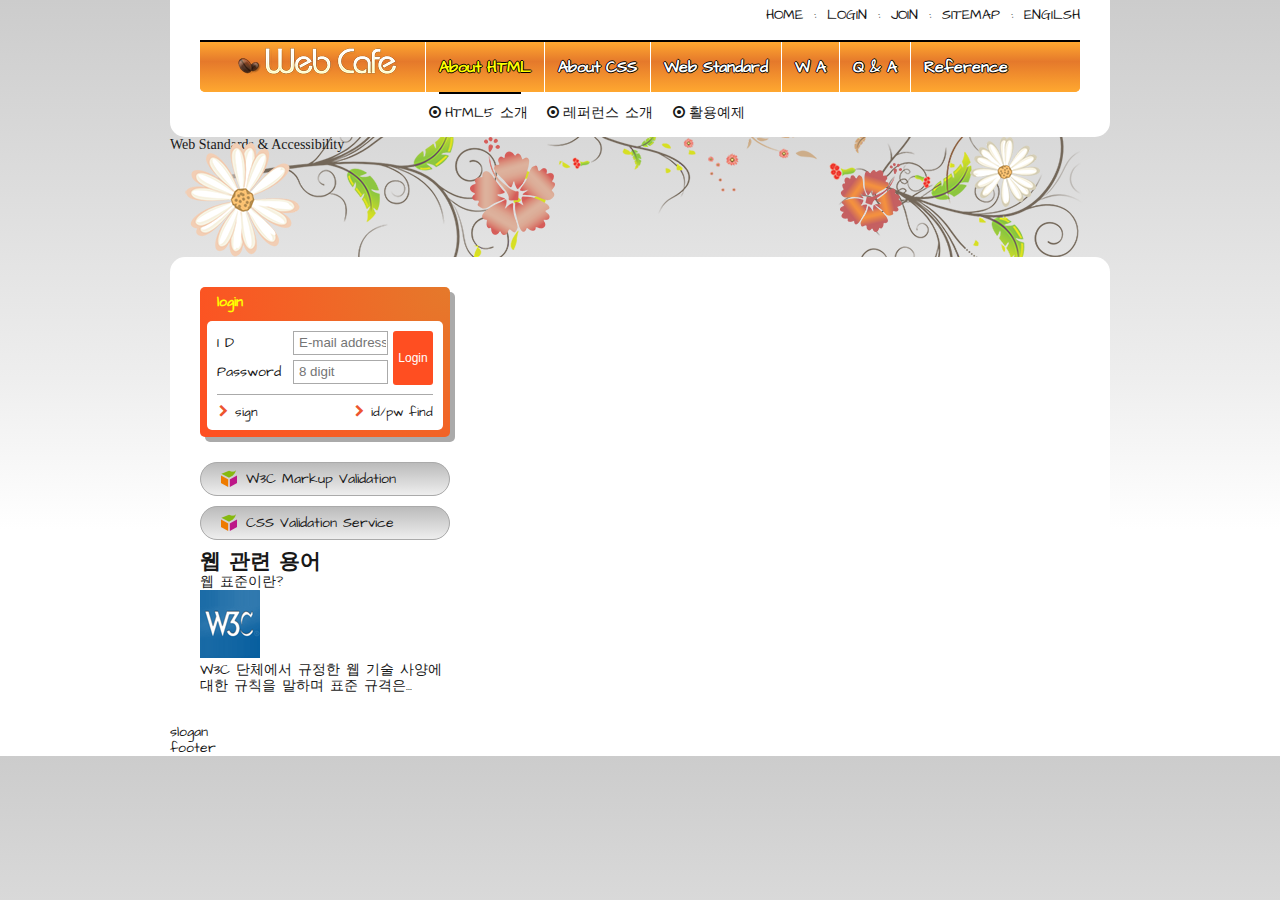
==== index.html @ fd50ccb4 "웹 관련용어 div 요소 추가" ====
<!DOCTYPE html>
<html lang="ko-KR">
  <head>
    <meta charset="UTF-8" />
    <title>Web cafe</title>
    <link rel="stylesheet" href="css/style.css">
    <style>
    </style>
  </head>
  <body>
    <div class="container">
      <header class="header">
        <h1 class="logo">
          <a href="index.html">
            <img src="images/logo.png" alt="Web Cafe">
          </a>
        </h1>
        <!--ul.member>li*5>a[href="#"]-->
        <ul class="member">
          <li><a href="#">Home</a></li>
          <li class="bar"><a href="#">login</a></li>
          <li class="bar"><a href="#">Join</a></li>
          <li class="bar"><a href="#">Sitemap</a></li>
          <li class="bar"><a href="#">engilsh</a></li>
        </ul>     
        <nav class="navigation">
          <h2 class="readable-hidden">메인메뉴</h2>
          <ul class="menu clearfix">
            <li class="menu-item menu-act" tabindex="0">
              <span class="menu-item-text">About HTML</span>
              <ul class="sub-menu sub-menu1">
                <li>
                  <a class="icon-dot-circled" href="#">HTML5 소개</a>
                </li>
                <li>
                  <a class="icon-dot-circled" href="#">레퍼런스 소개</a>
                </li>
                <li>
                  <a class="icon-dot-circled" href="#">활용예제</a>
                </li>
              </ul>
            </li>
            <li class="menu-item" tabindex="0">
              <span class="menu-item-text">About CSS</span>
              <ul class="sub-menu sub-menu2">
                <li>
                  <a href="#">CSS 소개</a>
                </li>
                <li>
                  <a href="#">CSS2 VS CSS3</a>
                </li>
                <li>
                  <a href="#">CSS 애니메이션</a>
                </li>
                <li>
                  <a href="#">CSS Framework</a>
                </li>
              </ul>
            </li>
            <li class="menu-item" tabindex="0">
              <span class="menu-item-text">Web Standard</span>
              <ul class="sub-menu sub-menu3">
                <li>
                  <a href="#">웹표준 이란?</a>
                </li>
                <li>
                  <a href="#">W3C</a>
                </li>
                <li>
                  <a href="#">HTML5의 현재와 미래</a>
                </li>
              </ul>
            </li>
            <li class="menu-item" tabindex="0">
              <span class="menu-item-text">W A</span>
              <ul class="sub-menu sub-menu4">
                <li>
                  <a href="#">웹 접근성의 개요</a>
                </li>
                <li>
                  <a href="#">장애 환경의 이해</a>
                </li>
                <li>
                  <a href="#">장차법</a>
                </li>
                <li>
                  <a href="#">웹 접근성 품질마크</a>
                </li>
              </ul>
            </li>
            <li class="menu-item" tabindex="0">
              <span class="menu-item-text">Q & A</span>
              <ul class="sub-menu sub-menu5">
                <li>
                  <a href="#">묻고 답하기</a>
                </li>
                <li>
                  <a href="#">FAQ</a>
                </li>
                <li>
                  <a href="#">1대1 질문</a>
                </li>
                <li>
                  <a href="#">웹표준</a>
                </li>
                <li>
                  <a href="#">웹 접근성</a>
                </li>
              </ul>
            </li>
            <li class="menu-item" tabindex="0">
              <span class="menu-item-text">Reference</span>
              <ul class="sub-menu sub-menu6">
                <li>
                  <a href="#">공개 자료실</a>
                </li>
                <li>
                  <a href="#">이미지 자료실</a>
                </li>
                <li>
                  <a href="#">웹표준 자료실</a>
                </li>
                <li>
                  <a href="#">웹 접근성 자료실</a>
                </li>
              </ul>
            </li>
          </ul>
        </nav>   
      </header>
      <div class="visual">
        <p class="visual-text">Web Standards &amp; Accessibility</p> <!--w3shools.com-->
      </div>
      <div class="main">
        <!--div.group.group$*3 {content memo}-->
        <div class="group group1">
          <section class="login">
            <h2 class="login-heading">login</h2>
            <form action="https://formspree.io/jiseon0523@naver.com" method="POST" class="login-form">
            <fieldset>
              <legend></legend>
              <div class="user-email">
                <!--lable+input#user-email-->
                <label for="user-email">I D</label>
                <input type="email" id="user-email" name="id" required placeholder="E-mail address">
              </div>
              <div class="user-pw">
                <label for="user-pw">Password</label>
                <input type="password" id="user-pw" name="password" required placeholder="8 digit">
              </div>
              <button type="submit" class="btn-login">Login</button>
            </fieldset>
            </form>
            <ul class="sign">
              <li class ="icon-right-open">
                <a href="#">sign</a>
              </li>
              <li class ="icon-right-open">
                <a href="#">id/pw find</a>
              </li>
            </ul>
          </section>
          <section class="validation">
            <h2 class="readable-hidden">유효성 검사 배너</h2>
            <ul class="validation-list">
              <li>
                <a href="https://validator.w3.org/" target="_blank" title="마크업 유효성 검사 사이트로 이동(새창)">W3C Markup Validation</a>
              </li>
              <li>
                  <a href="https://jigsaw.w3.org/css-validator" target="_blank" title="CSS 유효성 검사 사이트로 이동(새창)">CSS Validation Service</a>
                </li>
            </ul>
          </section>
          <section class="term">
            <h2 class="term-heading">웹 관련 용어</h2>
            <dl class="term-list">
              <div class="clearfix">
                <dt class="term-list-subject">웹 표준이란?</dt>
                  <dd class="term-list-thumbnail">
                    <img src="images/web_standards.gif" alt="">
                  </dd>
                  <dd class="term-list-brief">
                    W3C 단체에서 규정한 웹 기술 사양에 대한 규칙을 말하며 표준 규격은...
                  </dd>
              </div>
              <!-- <div class="clearfix even">
                <dt class="term-list-subject2">웹 표준이란?</dt>
                  <dd class="term-list-thumbnail2">
                    <img src="images/web_standards.gif" alt="">
                  </dd>
                  <dd class="term-list-brief2">
                    W3C 단체에서 규정한 웹 기술 사양에 대한 규칙을 말하며 표준 규격은...
                  </dd>
              </div> -->
            </dl>
          </section>
        </div>
        <div class="group group2"></div>
        <div class="group group3"></div>
      </div>
      <article class="slogan">slogan</article>
      <div class="bg_footer">
        <footer class="footer">footer</footer>
      </div>
    </div>
  </body>
</html>
---- css/style.css ----
@charset "utf-8";
/*@import url('https://fonts.googleapis.com/css?family=Song+Myung');*/
/*@import url("https://spoqa.github.io/spoqa-han-sans/css/SpoqaHanSans-kr.css"); /*spoqa han sans*/
@import url('https://fonts.googleapis.com/css?family=Architects+Daughter');
@import url("fontello.css");
/* 스타일 초기화 */
*, *::before, *::after{
    box-sizing:border-box;
    margin: 0;
    padding: 0;
}
html{
    font-size:10px;
}
ul{
    list-style-type:none; 
    /* reset css */
}
a{
    text-decoration: none;
    color:inherit;
}
/* 숨김 콘텐츠 */
.readable-hidden{
    background: teal;
    position: absolute;
    width: 1px;
    height: 1px;
    overflow: hidden;
    clip: rect(0,0,0,0);
    margin:-1px;
}
/*클래스 모듈*/
/*float 이슈를 해결하기 위한 clear기능*/
.clearfix::after{
    content:"";
    display: block;
    clear:both;
}
/* 기본스타일 */
body {
    color:#181818;
    font-size:1.4rem;
    /*font-family: 'Spoqa Han Sans', 'Sans-serif';*/
    font-family: 'Architects Daughter', cursive;
    font-weight:400;
    line-height:1.15;
    background: linear-gradient(to bottom, #ccc, #eee 50%, #fff 70%, #fff 100%);
}
/* container */
.container{
    background:url("images//bg_flower.png")no-repeat 50% 0;
}
.header, .visual, .main, .slogan ,.footer{
    /*background: yellow;*/
    width: 940px;
    margin: 0 auto;
}
.bg-footer{
    background: linear-gradient(to bottom, #ccc, #eee 50%, #fff 70%, #fff 100%);
}
/* header logo */
.header{
    position: relative;
    background-color: #fff;
    padding: 0 30px 45px;
    border-radius: 0 0 15px 15px;
}
.logo{
    position: absolute;
    top:45px;
    left:65px;
}
/* 안내링크 */
.member{
    text-align: right;
    font-size:0;
    padding: 2px 0;
    margin-right: -10px;
}
.member li, .member a{
    display: inline-block;
}
.member li{
    font-size:1.4rem;
    text-transform: uppercase;
}
.bar::before{
    content: ":";
    margin: 0 1px;
}
.member a{
    padding: 5px 10px;
}
/* main menu */
.menu{
    /* background: repeating-linear-gradient(180degm, red, red 20px, green 20px, green 40px); */
    background: #ffa830 linear-gradient(to bottom, #1e5799 0%,#ffa830 0%,#e5792b 39%,#ffa830 100%); /* W3C, IE10+, FF16+, Chrome26+, Opera12+, Safari7+ */
    margin-top: 10px;
    padding-left:225px;
    border-top:2px solid #000;
    border-radius: 0 0 5px 5px;
}
.menu >li {
    float: left;
    position:relative;
}
.menu-item-text{
    font-size: 1.6rem;
    font-weight:700;
    color:#fff;
    padding:1em 13px;
    display:block;
    border-left:1px solid #fff;
    text-shadow: 1px 0 0 #000, 0 1px 0 #000, -1px 0 0 #000, 0 -1px 0 #000;
}
.menu-act .menu-item-text{
    color: #ff0;
    position: relative;
}
.menu-act .menu-item-text::after{
    position: absolute;
    width:calc(100% - 36px);
    bottom:-2px;
    content:"";
    display:block;
    border-top: 2px solid #000;
}
.sub-menu{
    position:absolute;
    white-space: nowrap; /*줄 바꿈 금지 */
    top:55px;
    display:none;
}
.menu-act .sub-menu {
    display: block;
}
.sub-menu1, .sub-menu, .sub-menu3{
    left:0;
}
.sub-menu4 .sub-menu5 .sub-menu6{
    right:0;
}

.sub-menu li, .sub-menu a{
    display:inline-block;
}
.sub-menu a{
    padding:8px 0;
    margin-right:10px;
}

/* 비주얼 */
@keyframes flowerAni{
    0%{
        opacity: 1;
    }
    100%{
        opacity: 0;
    }
}
.visual{
    height: 120px;
    position: relative;
}
.visual::before, .visual::after{
    content:"";
    width:100%;
    height:100%;
    background-repeat: no-repeat;
    position: absolute;
    top:0;
    left:0;
    animation-name: flowerAni;
    animation-duration: 2s;
    animation-iteration-count: infinite;
    animation-direction: alternate; /*역방향*/
}
.visual::before{
    background-image: url("images/ani_flower_01.png"), url("images/ani_flower_02.png");
    background-position: 0 -10px, 670px, 0;
}
.visual::after{
    background-image: url("images/ani_flower_03.png"), url("images/ani_flower_04.png");
    background-position: 300px 0, 800px 0;
    animation-delay: 1s;
    animation-play-state: paused;
    animation-timing-function: ease-in-out;
}
/*
 *꽃 애니메이션 시나리오
 이름:flower Ani

*/

/*
 * 애니메이션 시나리오
 이름: textAni
 1.글자크기 변화
 12px~24px(font-size)
 2.글자색상의 투명도
 투명~불투명(color)
 color:rgba(0,0,0,0.5)000black, 0.5 불투명
 3.이동효과
 왼쪽 상단에서 오른쪽 하단
 positoion, margin , padding
*/

@keyframes textAni{
    0%{
        font-size:12px;
        color:rgba(0,0,0,0);
        transform: translate(0,0)
    }
    100%{
        font-size:24px;
        color:rgba(0,0,0,1);
        transform: translate(400px, 75px);
    }
}
.visual-text{
    font-family:Georgia, 'Times New Roman', Times, serif;
    animation-name:textAni;
    animation-duration:5s;
    animation-fill-mode:forwards;
    width:545px;
}

/* main */
.main{
    background:#fff;
    padding: 30px;
    min-height: 450px;
    display:flex;
    justify-content: space-between;
    flex-direction:row; 
    border-radius:15px 15px 0 0;
}
.group1{
    width: 250px;
}
.group2{
    width: 380px;
}
.group3{
    width:190px;
}

/*login*/
.login{
    background:#e5792b radial-gradient(circle at right top, #e5792b, #ff4e21);
    border-radius: 5px;
    padding:7px;
    box-shadow: 5px 5px 0 0 #aaa;
}
.login-heading{
    font-size: 1.4rem;
    font-weight: 700;
    color: rgb(255, 255, 0);
    padding-left:10px;
}
.login-form{
    background: rgb(255, 255, 255);
    margin-top: 10px;
    padding: 10px 10px 0 10px;
    border-radius: 5px 5px 0 0;
}
.login-form fieldset{
    border: 0;
    position: relative;
    border-bottom:1px solid #aaa;
    padding-bottom:10px
}
.user-pw{
    margin-top: 5px;
}
.login-form label{
    display: inline-block;
    width: 5em;
}
.login-form input{
    width: 95px;
    height: 24px;
    border:1px solid #aaa;
    padding: 1px 1px 1px 5px;
}
.btn-login{
    position: absolute;
    top:0;
    right: 0;
    background: #ff4e21;
    color: rgb(255, 255, 255);
    border-radius: 3px;
    border: 0;
    padding: 0;
    font-size: 1.2rem;
    cursor: pointer;
    width: 40px;
    height: 54px;
}
.sign{
    background: rgb(255,255,255);
    border-radius: 0 0 5px 5px;
    display: flex;
    justify-content: space-between;
    padding: 10px;
    font-size: 1.3rem;
}
.sign .icon-right-open::before{
    color: #ed552f;
    margin: 0;

}
/*유효성 검사 배너*/
.validation{
    margin-top: 25px;

}
.validation-list a{
    display: block;
    background: url("images/validation_icon.png") no-repeat 20px 50%, linear-gradient(180deg, #bbb, #eee);
    background-color: #bbb; 
    border-radius: 30px;
    border: 1px solid #aaa;
    padding: 8px 15px 8px 45px;
    margin: 10px 0;
}
.validation-list a:hover,
.validation-list a:focus{
    color: rgb(255, 0, 0);
}
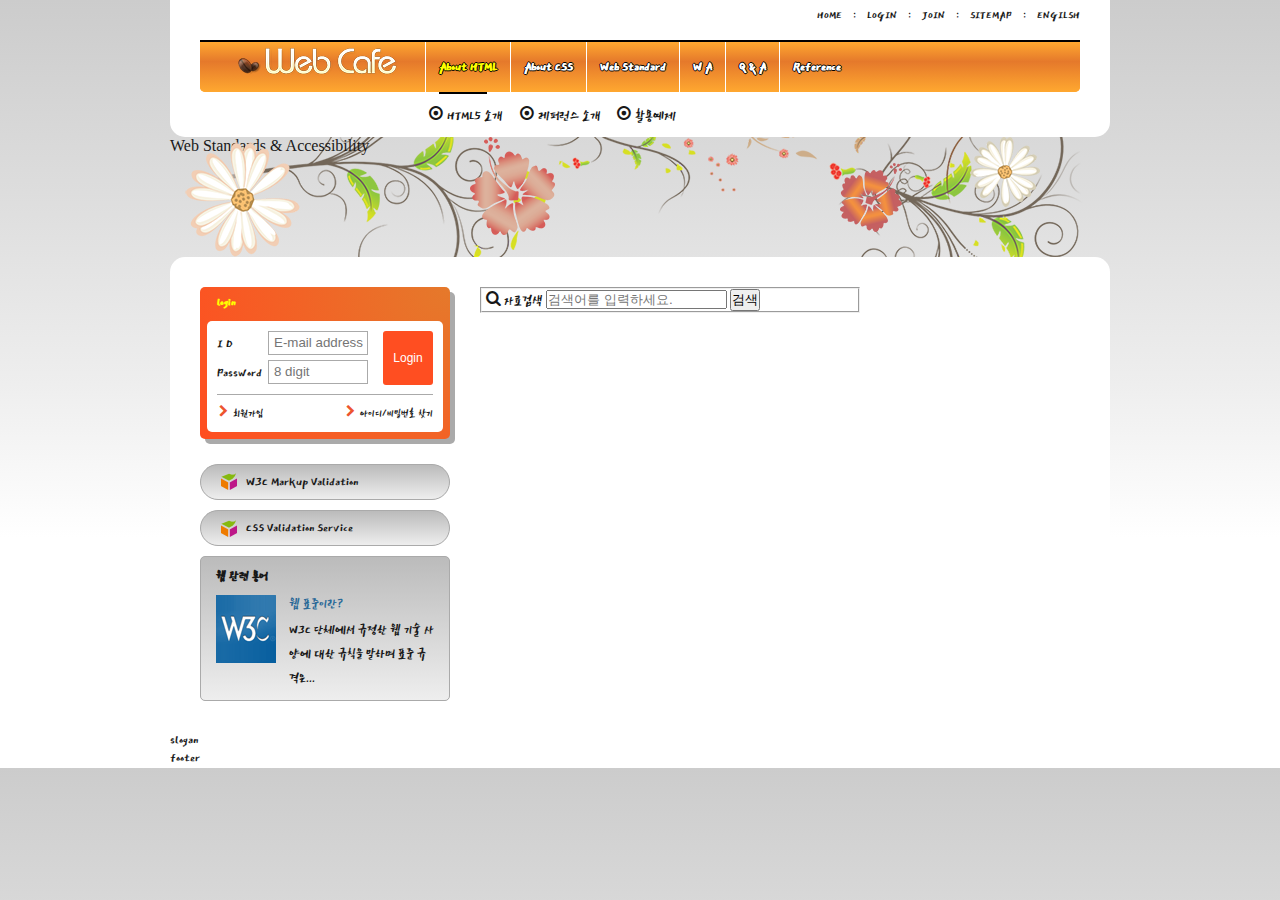
==== commit beb1d74c: "검색폼 마크업 완성" ====
--- a/index.html
+++ b/index.html
@@ -153,10 +153,10 @@
             </form>
             <ul class="sign">
               <li class ="icon-right-open">
-                <a href="#">sign</a>
+                <a href="#">회원가입</a>
               </li>
               <li class ="icon-right-open">
-                <a href="#">id/pw find</a>
+                <a href="#">아이디/비밀번호 찾기</a>
               </li>
             </ul>
           </section>
@@ -195,7 +195,19 @@
             </dl>
           </section>
         </div>
-        <div class="group group2"></div>
+        <div class="group group2">
+          <section class="search">
+            <h2 class="readable-hidden">검색</h2>
+            <form action="https://formspree.io/jiseon0523@naver.com" method="POST" class="search-form">
+            <fieldset>
+              <legend></legend>
+                <label for="search" class="icon-search">자료검색</label>
+                <input type="search" id="search" required placeholder="검색어를 입력하세요." name="search">
+                <button type="submit" class="btn-search">검색</button>
+            </fieldset>
+            </form>
+          </section>
+        </div>
         <div class="group group3"></div>
       </div>
       <article class="slogan">slogan</article>
--- a/css/style.css
+++ b/css/style.css
@@ -1,7 +1,8 @@
 @charset "utf-8";
 /*@import url('https://fonts.googleapis.com/css?family=Song+Myung');*/
 /*@import url("https://spoqa.github.io/spoqa-han-sans/css/SpoqaHanSans-kr.css"); /*spoqa han sans*/
-@import url('https://fonts.googleapis.com/css?family=Architects+Daughter');
+/*@import url('https://fonts.googleapis.com/css?family=Architects+Daughter');*/
+@import url('https://fonts.googleapis.com/css?family=East+Sea+Dokdo');
 @import url("fontello.css");
 /* 스타일 초기화 */
 *, *::before, *::after{
@@ -40,9 +41,10 @@
 /* 기본스타일 */
 body {
     color:#181818;
-    font-size:1.4rem;
+    font-size:1.6rem;
     /*font-family: 'Spoqa Han Sans', 'Sans-serif';*/
-    font-family: 'Architects Daughter', cursive;
+   /* font-family: 'Architects Daughter', cursive;*/
+    font-family: 'East Sea Dokdo', cursive;
     font-weight:400;
     line-height:1.15;
     background: linear-gradient(to bottom, #ccc, #eee 50%, #fff 70%, #fff 100%);
@@ -276,10 +278,10 @@
 }
 .login-form label{
     display: inline-block;
-    width: 5em;
+    width: 3em;
 }
 .login-form input{
-    width: 95px;
+    width: 100px;
     height: 24px;
     border:1px solid #aaa;
     padding: 1px 1px 1px 5px;
@@ -295,7 +297,7 @@
     padding: 0;
     font-size: 1.2rem;
     cursor: pointer;
-    width: 40px;
+    width: 50px;
     height: 54px;
 }
 .sign{
@@ -328,4 +330,60 @@
 .validation-list a:hover,
 .validation-list a:focus{
     color: rgb(255, 0, 0);
+}
+/*웹 관련 용어*/
+.term{
+    border:1px solid #aaa;
+    border-radius: 5px;
+    background: #bbb linear-gradient(to bottom, #bbb, #eee);
+    padding: 10px 15px;
+}
+.term-heading{
+    font-size: 1.5rem;
+    font-weight: 700;
+}
+.term-list{
+}
+.term-list > div{
+    margin-top: 10px;
+}
+
+
+/* 
+.term-list-subject2, .term-list-brief2{
+    width: 145px;
+    float: left;
+}
+.term-list-subject2{
+    color: #296897;
+}
+.term-list-thumbnail2{
+    float: right;
+}
+.term-list-thumbnail2 img{
+    vertical-align: middle;
+}
+.term-list-brief2{
+    margin-top: 5px;
+    line-height: 1.5;
+} */
+
+
+
+.term-list-subject, .term-list-brief{
+    width: 145px;
+    float: right;
+}
+.term-list-subject{
+    color: #296897;
+}
+.term-list-thumbnail{
+    float: left;
+}
+.term-list-thumbnail img{
+    vertical-align: middle;
+}
+.term-list-brief{
+    margin-top: 5px;
+    line-height: 1.5;
 }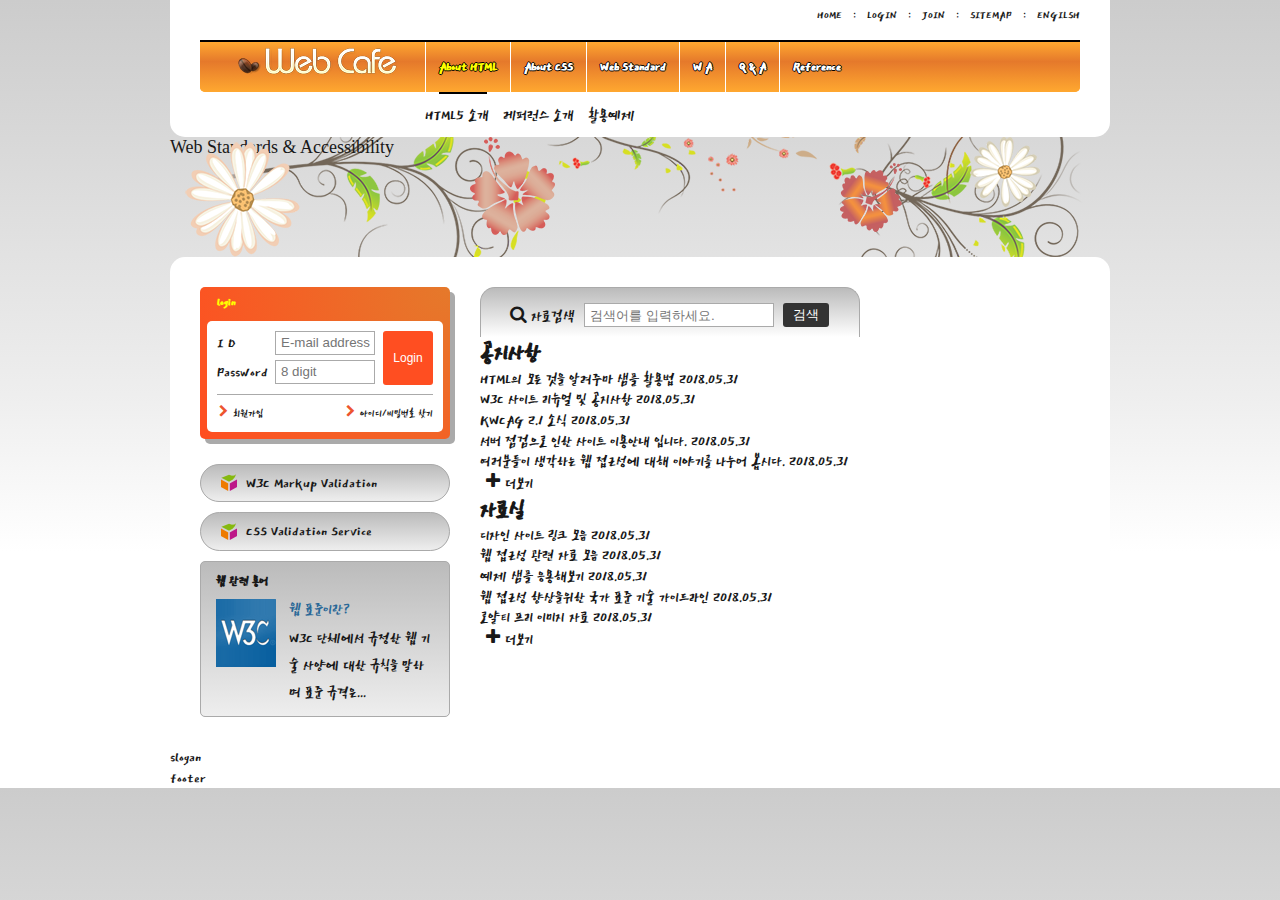
==== commit 4b3e87ca: "공지사항 및 자료실 마크업 완성" ====
--- a/index.html
+++ b/index.html
@@ -4,6 +4,8 @@
     <meta charset="UTF-8" />
     <title>Web cafe</title>
     <link rel="stylesheet" href="css/style.css">
+    <script src="js/jquery.min.js" defer></script>
+    <script src="js/webcafe.js" defer></script>
     <style>
     </style>
   </head>
@@ -30,13 +32,13 @@
               <span class="menu-item-text">About HTML</span>
               <ul class="sub-menu sub-menu1">
                 <li>
-                  <a class="icon-dot-circled" href="#">HTML5 소개</a>
-                </li>
-                <li>
-                  <a class="icon-dot-circled" href="#">레퍼런스 소개</a>
-                </li>
-                <li>
-                  <a class="icon-dot-circled" href="#">활용예제</a>
+                  <a href="#">HTML5 소개</a>
+                </li>
+                <li>
+                  <a href="#">레퍼런스 소개</a>
+                </li>
+                <li>
+                  <a href="#">활용예제</a>
                 </li>
               </ul>
             </li>
@@ -207,6 +209,62 @@
             </fieldset>
             </form>
           </section>
+          <div class="board">
+            <section class="notice board-act">
+              <!-- h2.notice-heading[tabindex="0"] -->
+              <h2 class="tab notice-heading" tabindex="0" id="notice">공지사항</h2>
+              <ul class="notice-list">
+                <li>
+                  <a href="#">HTML의 모든 것을 알려주마 샘플 활용법</a>
+                  <time datetime="2018-05-31T13:53:45">2018.05.31</time>
+                </li>
+                <li>
+                  <a href="#">W3C 사이트 리뉴얼 및 공지사항</a>
+                  <time datetime="2018-05-31T13:53:45">2018.05.31</time>
+                </li>
+                <li>
+                  <a href="#">KWCAG 2.1 소식</a>
+                  <time datetime="2018-05-31T13:53:45">2018.05.31</time>
+                </li>
+                <li>
+                  <a href="#">서버 점검으로 인한 사이트 이용안내 입니다.</a>
+                  <time datetime="2018-05-31T13:53:45">2018.05.31</time>
+                </li>
+                <li>
+                  <a href="#">여러분들이 생각하는 웹 접근성에 대해 이야기를 나누어 봅시다.</a>
+                  <time datetime="2018-05-31T13:53:45">2018.05.31</time>
+                </li>
+              </ul>
+              <a href="#" class="icon-plus notice-more" title="공지사항" aria-labelledby="notice">더보기</a><!--Wcag, KWcag-->
+            </section>
+            <section class="pds">
+              <h2 class="tab pds-heading" id="pds" tabindex="0">자료실</h2>
+              <ul class="pds-list">
+                <li>
+                  <a href="#">디자인 사이트 링크 모음</a>
+                  <time datetime="2018-05-31T13:53:45">2018.05.31</time>
+                </li>
+                <li>
+                  <a href="#">웹 접근성 관련 자료 모음</a>
+                  <time datetime="2018-05-31T13:53:45">2018.05.31</time>
+                </li>
+                <li>
+                  <a href="#">예제 샘플 응용해보기</a>
+                  <time datetime="2018-05-31T13:53:45">2018.05.31</time>
+                </li>
+                <li>
+                  <a href="#">웹 접근성 향상을위한 국가 표준 기술 가이드라인</a>
+                  <time datetime="2018-05-31T13:53:45">2018.05.31</time>
+                </li>
+                <li>
+                  <a href="#">로얄티 프리 이미지 자료</a>
+                  <time datetime="2018-05-31T13:53:45">2018.05.31</time>
+                </li>
+              </ul>
+              <!-- a.icon-pluse.pds-more[title="자료실" aria-labelledby="pds"] -->
+              <a href="#" class="icon-plus pds-more" title="자료실" aria-labelledby="pds">더보기</a>
+            </section>
+          </div>
         </div>
         <div class="group group3"></div>
       </div>
--- a/css/style.css
+++ b/css/style.css
@@ -41,7 +41,7 @@
 /* 기본스타일 */
 body {
     color:#181818;
-    font-size:1.6rem;
+    font-size:1.8rem;
     /*font-family: 'Spoqa Han Sans', 'Sans-serif';*/
    /* font-family: 'Architects Daughter', cursive;*/
     font-family: 'East Sea Dokdo', cursive;
@@ -386,4 +386,33 @@
 .term-list-brief{
     margin-top: 5px;
     line-height: 1.5;
+}
+/*검색 폼*/
+.search{
+    border: 1px solid #aaa;
+    border-bottom: 0;
+    border-radius: 15px 15px 0 0;
+    padding: 15px 25px 10px;
+    background: #bbb linear-gradient(to bottom, #bbb, #fff);
+}
+.search-form fieldset{
+    border: 0;
+}
+.search-form label, .search-form input, .btn-search{
+    vertical-align: middle;
+}
+.search-form input{
+    width: 190px;
+    height: 24px;
+    border: 1px solid #aaa;
+    padding: 1px 1px 1px 5px;
+    margin: 0 5px;
+}
+.btn-search{
+    background: #333;
+    color: #fff;
+    border: 0;
+    padding: 0 10px;
+    height: 24px;
+    border-radius: 3px;
 }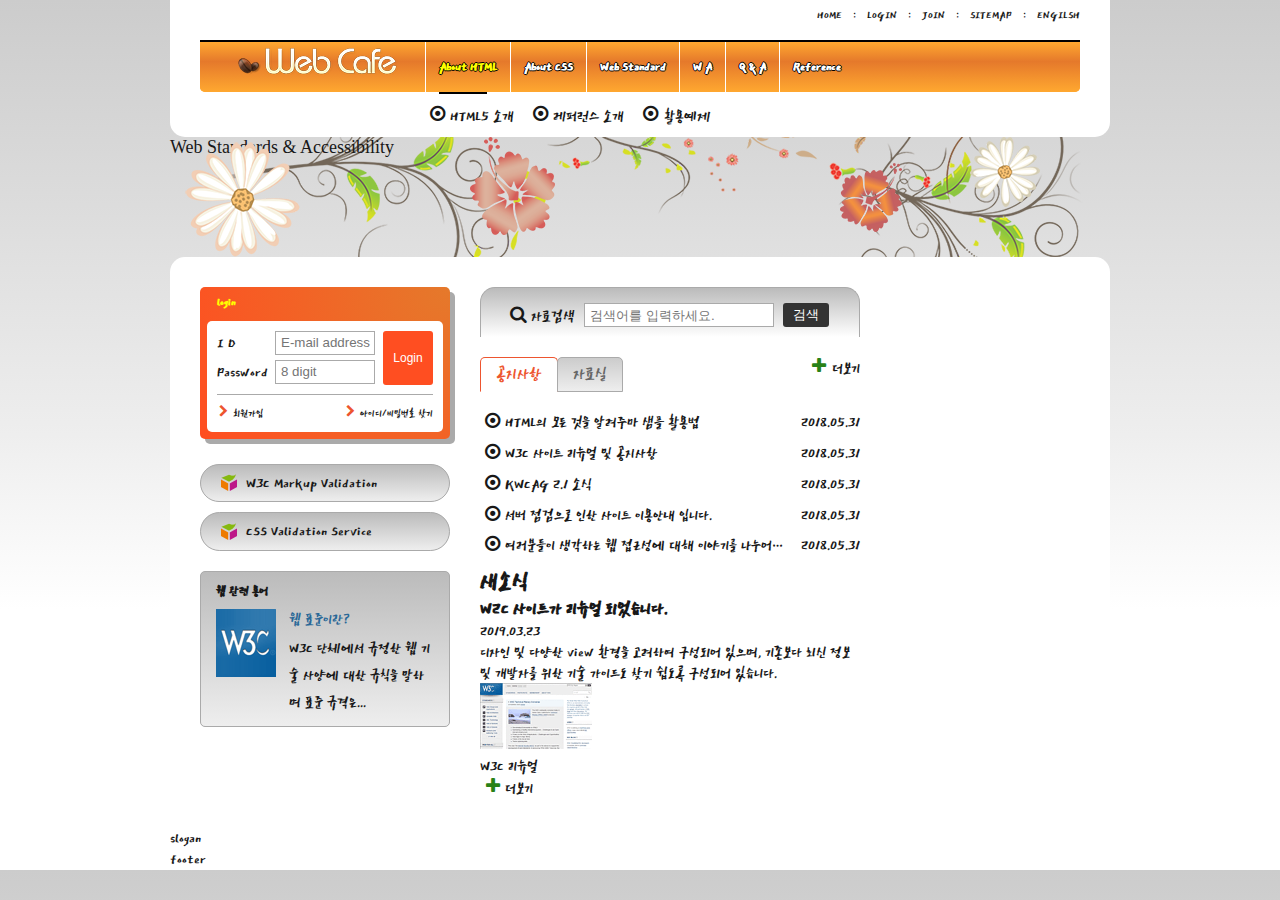
==== commit b18806e1: "새소식 마크업 완성" ====
--- a/index.html
+++ b/index.html
@@ -265,6 +265,24 @@
               <a href="#" class="icon-plus pds-more" title="자료실" aria-labelledby="pds">더보기</a>
             </section>
           </div>
+          <section class="news">
+            <h2 class="news-heading">새소식</h2>
+            <a href="#" class="news-link">
+              <article class="news-item">
+                <h3>W2C 사이트가 리뉴얼 되었습니다.</h3>
+                <time datetime="2019-03-23T16:54:27">2019.03.23</time>
+                <p>디자인 및 다양한 view 환경을 고려하여 구성되어 있으며, 
+                  기존보다 최신 정보 및 개발자를 위한 기술 가이드도 
+                  찾기 쉽도록 구성되어 있습니다.
+                </p>
+                <figure class="news-item-thumbnail">
+                  <img src="images/news.gif" alt="">
+                  <figcaption>W3C 리뉴얼</figcaption>
+                </figure>
+              </article>
+            </a>
+            <a href="#" class="icon-plus news-more" title="새소식">더보기</a>
+          </section>
         </div>
         <div class="group group3"></div>
       </div>
--- a/css/style.css
+++ b/css/style.css
@@ -38,6 +38,10 @@
     display: block;
     clear:both;
 }
+/* 아이콘 폰트 글자 색상 */
+.icon-plus::before{
+    color: hsla(110, 70%, 30%, 1);/*색상, 채도, 명도, 알파 값 (색상환)*/
+}
 /* 기본스타일 */
 body {
     color:#181818;
@@ -106,6 +110,7 @@
 .menu >li {
     float: left;
     position:relative;
+    outline: 0;
 }
 .menu-item-text{
     font-size: 1.6rem;
@@ -337,6 +342,7 @@
     border-radius: 5px;
     background: #bbb linear-gradient(to bottom, #bbb, #eee);
     padding: 10px 15px;
+    margin-top: 20px;
 }
 .term-heading{
     font-size: 1.5rem;
@@ -415,4 +421,63 @@
     padding: 0 10px;
     height: 24px;
     border-radius: 3px;
+}
+
+/* 공지사항 및 자료실 */
+.board{
+    margin-top: 20px;
+    position: relative;
+}
+.tab{
+    background: #ccc linear-gradient(to bottom, #ccc, #eee);
+    position: absolute;
+    top: 0;
+    border: 1px solid #aaa;
+    border-radius: 5px 5px 0 0;
+    color: #666;
+    font-size: 2.0rem;
+    font-weight: 400;
+    padding: 5px 15px;
+    cursor: pointer;
+    outline: 0;
+}
+.board-act .tab{
+    background: #fff;
+    color: #ed552f;
+    border-color: #ed552f #ed552f #fff #ed552f;
+}
+.notice-heading{
+    left: 0;
+}
+.pds-heading{
+    left: 77px;
+}
+/* $= 끝나는것, ^= 시작하는 것 ex)icon */
+.board ul, .board a[class$="more"]{
+    display:none;
+}
+.board-act ul, .board-act a[class$="more"]{
+    display: block !important;
+}
+.board-act ul{
+    padding-top: 45px;
+}
+.board-act li{
+    display: flex;
+    margin: 10px 0;
+}
+.board-act ul a{
+    width: 280px;
+    white-space: nowrap;
+    overflow: hidden;
+    text-overflow: ellipsis;
+}
+.board-act time{
+    margin-left: auto;
+}
+.board-act a[class$="more"]{
+    position: absolute;
+    top: -8px;
+    right: -8px;
+    padding: 8px;
 }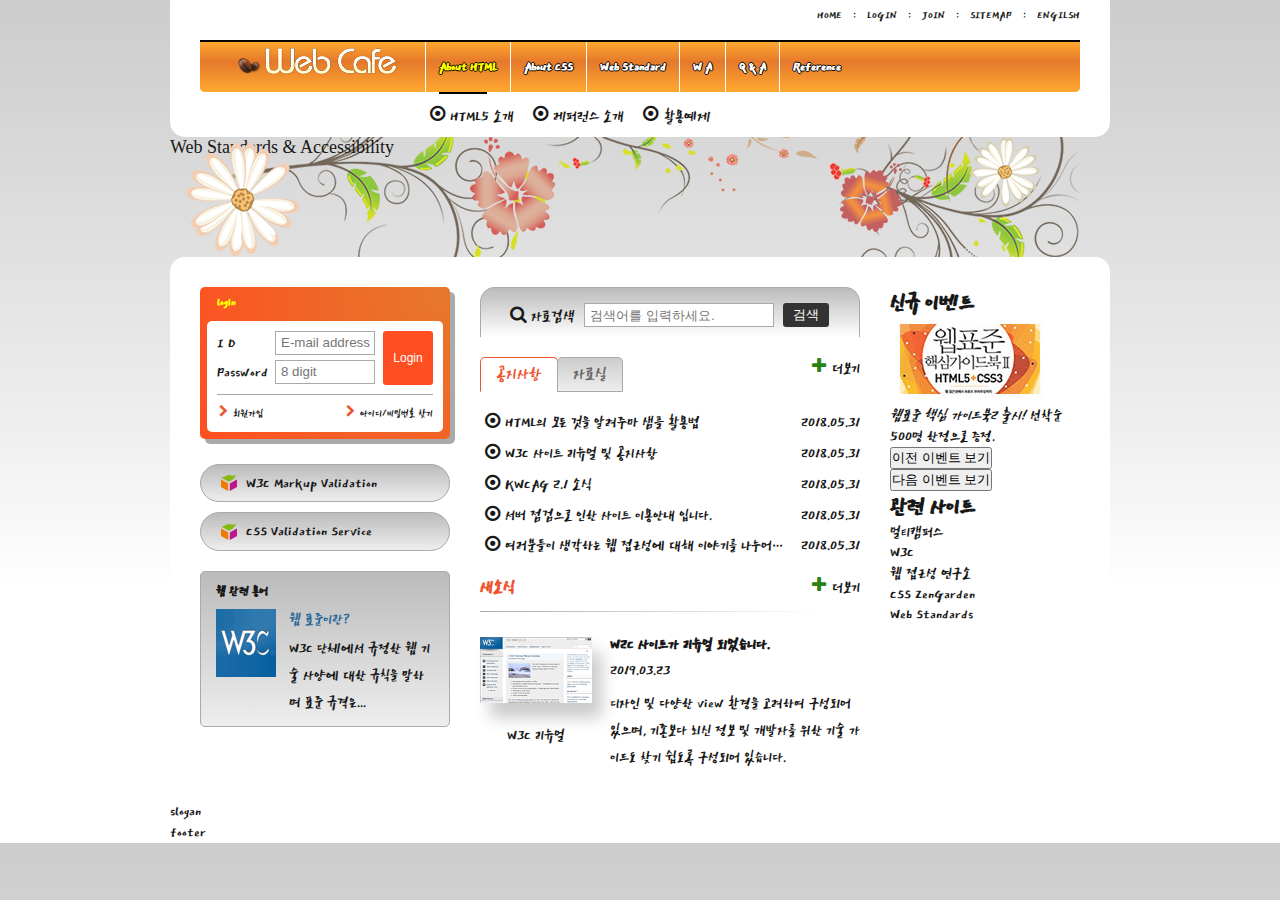
==== commit 6eab756d: "신규 이벤트 및 관련 사이트 마크업 완성" ====
--- a/index.html
+++ b/index.html
@@ -284,7 +284,31 @@
             <a href="#" class="icon-plus news-more" title="새소식">더보기</a>
           </section>
         </div>
-        <div class="group group3"></div>
+        <div class="group group3">
+          <div class="event-related">
+            <section class="event">
+              <h2 class="event-heading">신규 <span>이벤트</span></h2>
+              <div id="event-detail">
+                <p class="event-thumbnail"><img src="images/free_gift.gif" alt="이벤트 경품: 웹표준 핵심 가이트북 2 HTML5+CSS3 도서 증정"></p>
+                <p class="event-brief"><em>웹표준 핵심 가이드북2 출시!</em> 선착순 500명 한정으로 증정.</p>
+              </div>
+              <div class="btn-event">
+                <button class="btn-event-prev">이전 이벤트 보기</button>
+                <button class="btn-event-next">다음 이벤트 보기</button>
+              </div>
+            </section>
+            <section class="related">
+              <h2 class="related-heading">관련 <span>사이트</span></h2>
+              <ul class="related-list">
+                <li><a href="#">멀티캠퍼스</a></li>
+                <li><a href="#">W3C</a></li>
+                <li><a href="#">웹 접근성 연구소</a></li>
+                <li><a href="#">CSS ZenGarden</a></li>
+                <li><a href="#">Web Standards</a></li>
+              </ul>
+            </section>
+          </div>
+        </div>
       </div>
       <article class="slogan">slogan</article>
       <div class="bg_footer">
--- a/css/style.css
+++ b/css/style.css
@@ -480,4 +480,57 @@
     top: -8px;
     right: -8px;
     padding: 8px;
-}+}
+/* 새소식 */
+.news{
+    position: relative;
+    margin-top: 20px;
+}
+.news::before{
+    content: "";
+    position: absolute;
+    top: 35px;
+    left: 0;
+    width: 90%;
+    height: 1px;
+    background: #aaa linear-gradient(to right, #aaa, #fff);
+}
+.news-heading{
+    font-size: 2.0rem;
+    color: #ed552f;
+}
+.news-link{
+    display: block;
+    margin-top: 35px;
+}
+.news-item{
+    position: relative;
+    padding-left: 130px;
+}
+.news-item h3{
+    font-size: 1.8rem;
+}
+.news-item time{
+    display: block;
+    margin-top: 5px;
+}
+.news-item p{
+    margin-top: 10px;
+    line-height: 1.5;
+}
+.news-item-thumbnail{
+    position: absolute;
+    top: 3px;
+    left: 0;
+    text-align: center;
+}
+.news-item-thumbnail img{
+    box-shadow: 10px 15px 15px 0 #ccc;
+    margin-bottom: 15px;
+}
+.news-more{
+    position: absolute;
+    top: -8px;
+    right: -8px;
+    padding: 8px;
+}
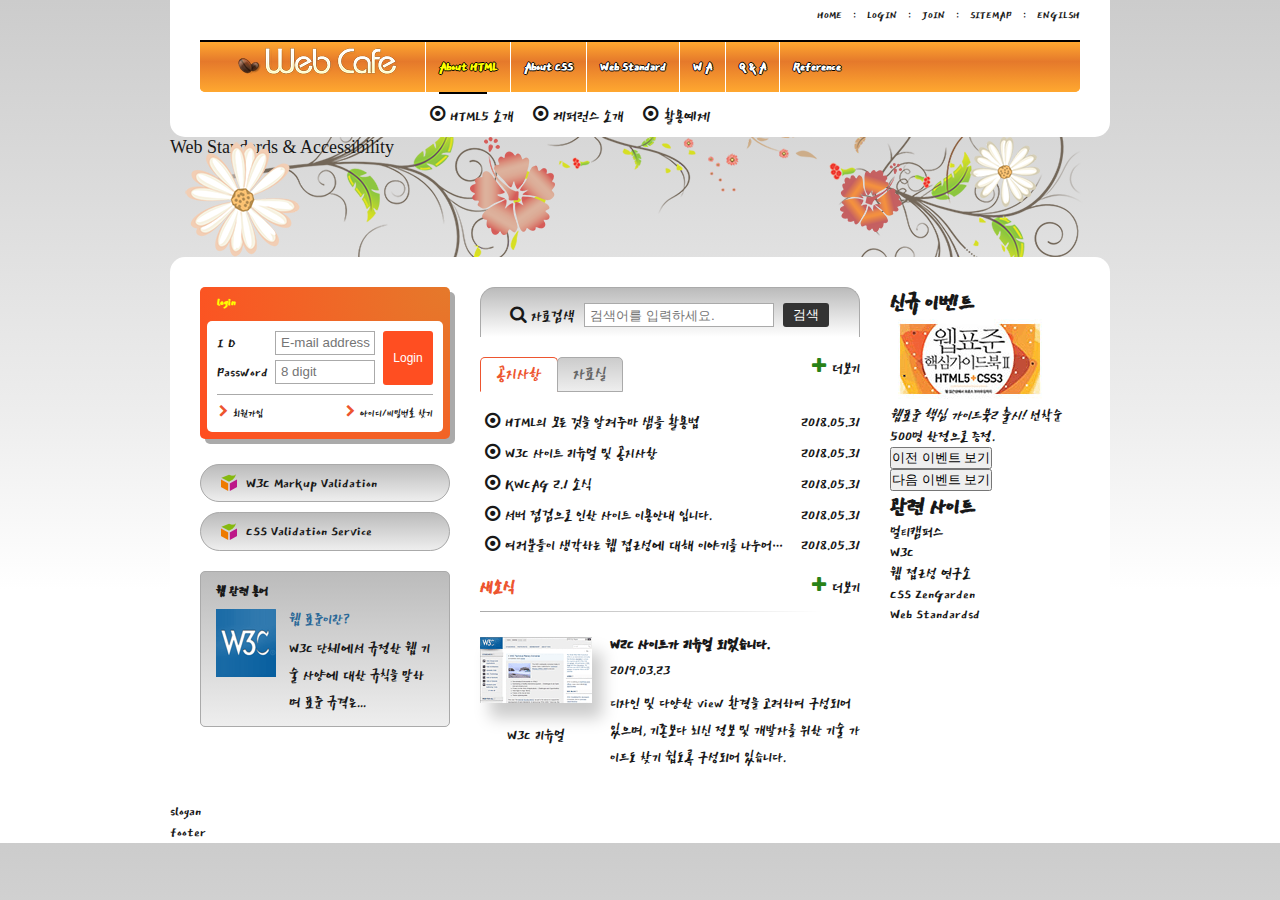
==== commit 460c6bf4: "관련사이트 목록에 탭 인덱스 속성 추가" ====
--- a/index.html
+++ b/index.html
@@ -299,12 +299,12 @@
             </section>
             <section class="related">
               <h2 class="related-heading">관련 <span>사이트</span></h2>
-              <ul class="related-list">
+              <ul class="related-list" tabindex="0">
                 <li><a href="#">멀티캠퍼스</a></li>
                 <li><a href="#">W3C</a></li>
                 <li><a href="#">웹 접근성 연구소</a></li>
                 <li><a href="#">CSS ZenGarden</a></li>
-                <li><a href="#">Web Standards</a></li>
+                <li><a href="#">Web Standardsd</a></li>
               </ul>
             </section>
           </div>
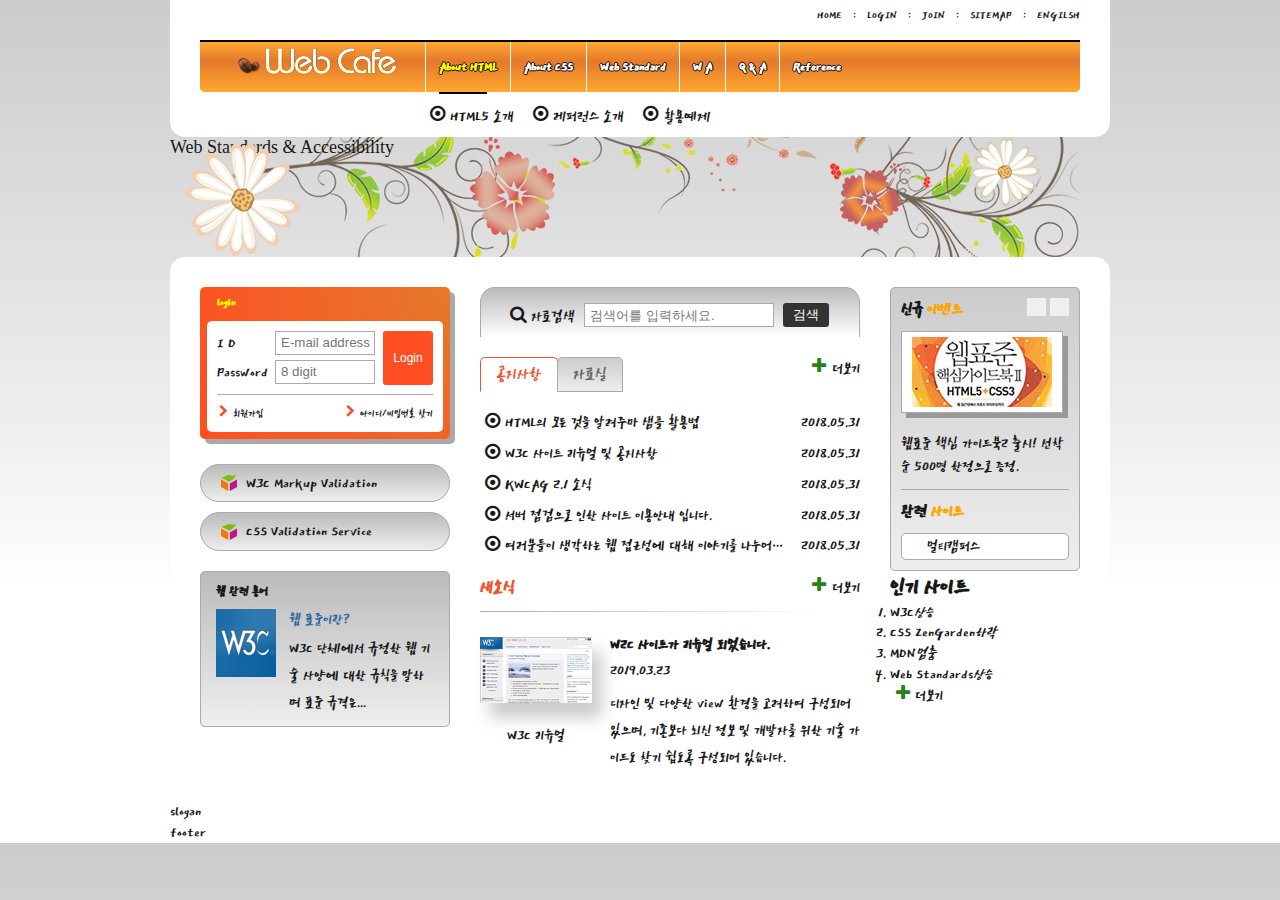
==== commit 68f2a5fb: "인기 사이트 마크업 완성" ====
--- a/index.html
+++ b/index.html
@@ -304,10 +304,21 @@
                 <li><a href="#">W3C</a></li>
                 <li><a href="#">웹 접근성 연구소</a></li>
                 <li><a href="#">CSS ZenGarden</a></li>
-                <li><a href="#">Web Standardsd</a></li>
+                <li><a href="#">Web Standards</a></li>
               </ul>
             </section>
           </div>
+          <section class="favorite">
+            <h2 class="favorite-heading">인기 <span>사이트</span></h2>
+            <ol class="favorite-list">
+              <!-- li*4>a[href="#"]+em.up -->
+              <li><a href="#">W3C</a><em class="up">상승</em></li>
+              <li><a href="#">CSS ZenGarden</a><em class="down">하락</em></li>
+              <li><a href="#">MDN</a><em class="stop">멈춤</em></li>
+              <li><a href="#">Web Standards</a><em class="up">상승</em></li>
+            </ol>
+            <a href="#" class="icon-plus favorite-more" title="인기 사이트">더보기</a>
+          </section>
         </div>
       </div>
       <article class="slogan">slogan</article>
--- a/css/style.css
+++ b/css/style.css
@@ -534,3 +534,81 @@
     right: -8px;
     padding: 8px;
 }
+/* 신규 이벤트 및 관련 사이트 */
+.event-related{
+    border: 1px solid #aaa;
+    border-radius: 5px;
+    padding: 10px;
+    background: #ccc linear-gradient(#ccc, #eee);
+}
+.event-heading, .related-heading{
+    font-size: 2.0rem;
+}
+.event-heading span, .related-heading span{
+    color: orange;
+}
+.event{
+    position: relative;
+    border-bottom: 1px solid #aaa;
+}
+.event p{
+    margin: 10px 0;
+    line-height: 1.3;
+}
+.event-thumbnail img{
+    border: 1px solid #aaa;
+    box-shadow: 5px 5px 0 0 #999;
+}
+.event-brief em{
+    font-style: normal;
+}
+.btn-event{
+    position: absolute;
+    height: 18px;
+    overflow: hidden;
+    top: 0;
+    right: 0;
+}
+.btn-event-prev, .btn-event-next{
+    width: 19px;
+    height: 0;
+    border: 0;
+    padding: 18px 0 0 0;
+    background-image: url("images/back_forward.png") no-repeat;
+    cursor: pointer;
+}
+.btn-event-next{
+    background-position: -36px 0;
+}
+.related{
+    margin-top: 10px;
+}
+.related-list{
+    background: #fff;
+    margin-top: 10px;
+    border: 1px solid #aaa;
+    border-radius: 5px;
+    height: 27px;
+    overflow: hidden;
+    transition: all 0.4s;
+}
+/* .related-list:hover, .related-list:focus{
+    height: 137px;
+    padding: 5px 0;
+} */
+.related-act{
+    height: 25px;
+    line-height: 25px;
+}
+.related-list li{
+    height: 25px;
+    line-height: 25px;
+}
+.related-list a{
+    display: block;
+    padding-left: 25px;
+}
+.related-list a:focus{
+    outline: 1px solid rgba(0,0,210,1);
+    outline-offset: -2px;
+}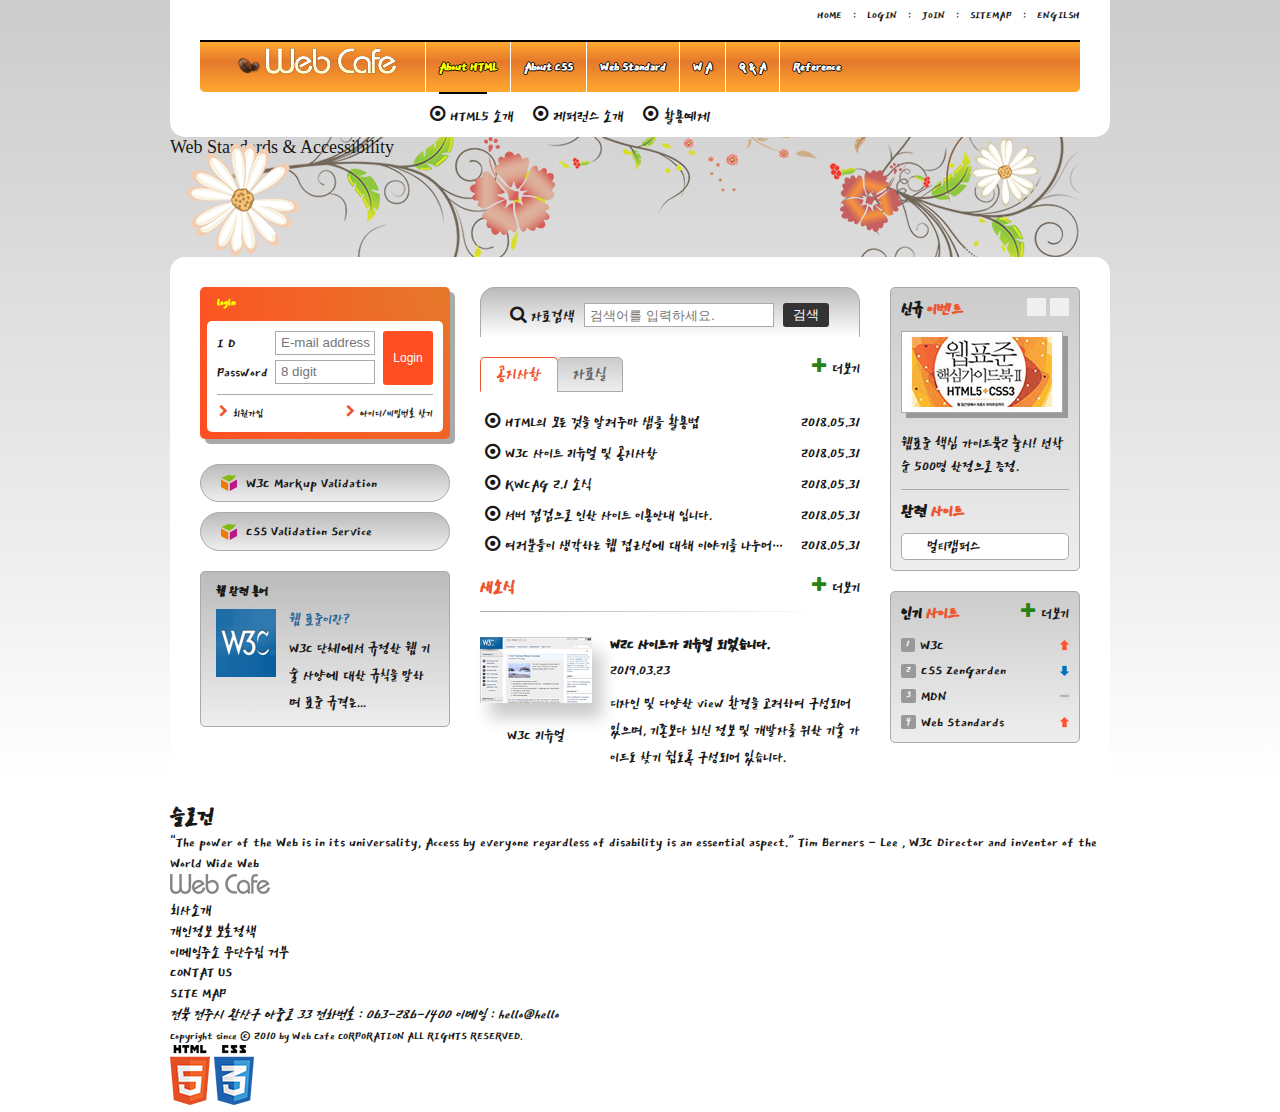
==== commit 7a607895: "슬로건 및 푸터 마크업 완성" ====
--- a/index.html
+++ b/index.html
@@ -321,9 +321,41 @@
           </section>
         </div>
       </div>
-      <article class="slogan">slogan</article>
+      <article class="slogan">
+        <h2 class="slogan-heading" title="웹카페에서 웹 표준을">슬로건</h2>
+        <p class="slogan-content">
+          <q cite="http://w3.org/WAI">The power of the Web is in its universality, Access by everyone regardless of disability is an essential aspect.</q>
+            Tim Berners - Lee , W3C Director and inventor of the World Wide Web
+          </p>
+          <footer class="readable-hidden">
+            출처 : W3C, http://w3.org/WAI/
+          </footer>
+      </article>
       <div class="bg_footer">
-        <footer class="footer">footer</footer>
+        <footer class="footer">
+          <a href="#" class="footer-logo">
+            <img src="images/footer_logo.png" alt="Web Cafe">
+          </a>
+          <ul class="guide">
+            <li><a href="#">회사소개</a></li>
+            <li><a href="#">개인정보 보호정책</a></li>
+            <li><a href="#">이메일주소 무단수집 거부</a></li>
+            <li><a href="#">CONTAT US</a></li>
+            <li><a href="#">SITE MAP</a></li>
+          </ul>
+          <address class="address">
+            <span>전북 전주시 완산구 아중로 33</span>
+            <span>전화번호 : 063-286-1400</span>
+            <span>이메일 : hello@hello</span>
+          </address>
+          <small class="copyright">
+              Copyright since &copy; 2010 by Web Cafe CORPORATION ALL RIGHTS RESERVED.
+            </small>
+            <div class="badge">
+              <img src="images/html5_logo.png" alt="최신 표준인 HTML5를 사용하여 마크업 했습니다.">
+              <img src="images/css3_logo.png" alt="최신 기술인 CSS3를 활용하여 디자인 했습니다.">
+            </div>
+        </footer>
       </div>
     </div>
   </body>
--- a/css/style.css
+++ b/css/style.css
@@ -541,15 +541,15 @@
     padding: 10px;
     background: #ccc linear-gradient(#ccc, #eee);
 }
-.event-heading, .related-heading{
+.event-heading, .related-heading, .favorite-heading{
     font-size: 2.0rem;
 }
-.event-heading span, .related-heading span{
-    color: orange;
+.event-heading span, .related-heading span, .favorite-heading span{
+    color: #ed552f;
 }
 .event{
-    position: relative;
     border-bottom: 1px solid #aaa;
+    position: relative;
 }
 .event p{
     margin: 10px 0;
@@ -597,8 +597,8 @@
     padding: 5px 0;
 } */
 .related-act{
-    height: 25px;
-    line-height: 25px;
+    height: 137px;
+    padding: 5px 0;
 }
 .related-list li{
     height: 25px;
@@ -611,4 +611,55 @@
 .related-list a:focus{
     outline: 1px solid rgba(0,0,210,1);
     outline-offset: -2px;
+}
+/* 인기 사이트  */
+.favorite{
+    position: relative;
+    border: 1px solid #aaa;
+    border-radius: 5px;
+    padding: 10px 10px 5px 10px;
+    margin-top: 20px;
+    background: #ccc linear-gradient(#ccc, #eee);
+}
+.favorite-list{
+    margin-top: 5px;
+    overflow: hidden;
+    counter-reset: 0;
+}
+.favorite-list li{
+    margin: 5px 0;
+    counter-increment: number;
+    display: flex;
+    align-items: center;
+}
+.favorite-list li::before{
+    content: counter(number);
+    color: #fff;
+    font-size: 1.2rem;
+    padding: 0 5px;
+    background: #999;
+    border-radius: 2px;
+    margin-right: 5px;
+}
+.up, .stop, .down{
+    font-style: normal;
+    margin-left: auto;
+    width: 9px;
+    height: 11px;
+    text-indent: 9px;
+    overflow: hidden;
+    background-image: url("images/rank.png");
+    background-repeat: no-repeat;
+}
+.stop{
+    background-position: 0 50%;
+}
+.down{
+    background-position: 0 100%;
+}
+.favorite-more{
+    position: absolute;
+    top: 2px;
+    right: 2px;
+    padding: 8px;
 }